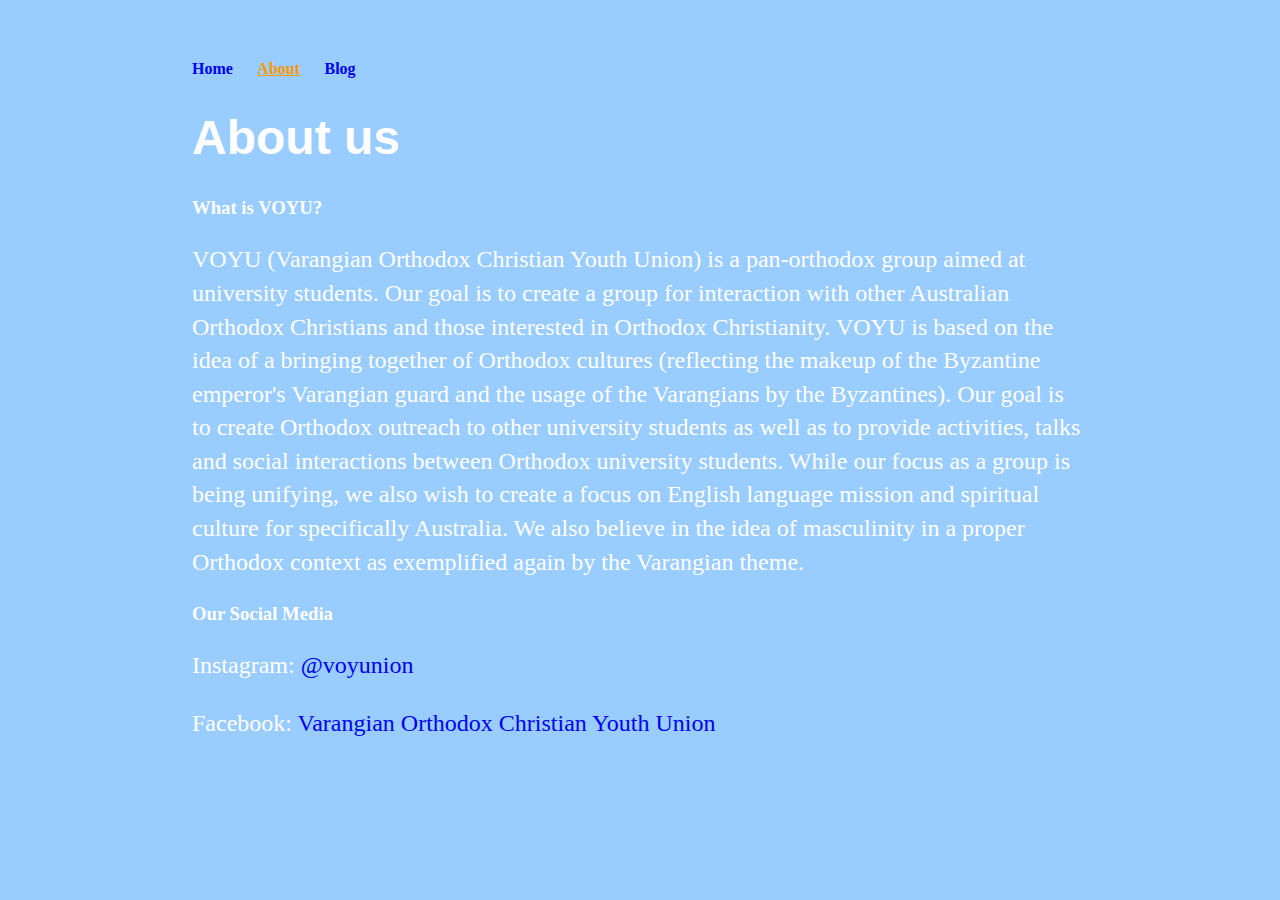
==== about.html @ 03b7ae02 "Rename about to about.html" ====
<!DOCTYPE html>

<html>
  
	<head>
		<title>VOYU</title>
		<link rel="stylesheet" type="text/css" href="./css/main.css" />
	</head>
  
  <body>
  	<nav>
    		<ul>
        		<li><a href="/voyuproject/">Home</a></li>
	        	<li><a href="/voyuproject/about/">About</a></li>
        		<li><a href="/blog/">Blog</a></li>
    		</ul>
	</nav>
    <div class='container'>
    <div class='description'>
      <h1>About us</h1>
      <h3>What is VOYU?</h3>
        <p>VOYU (Varangian Orthodox Christian Youth Union) is a pan-orthodox group aimed at university students. 
Our goal is to create a group for interaction with other Australian Orthodox Christians and those interested in Orthodox Christianity. 
VOYU is based on the idea of a bringing together of Orthodox cultures (reflecting the makeup of the Byzantine emperor's Varangian guard and the usage of the Varangians by the Byzantines). 
Our goal is to create Orthodox outreach to other university students as well as to provide activities, talks and social interactions between Orthodox university students. 
While our focus as a group is being unifying, we also wish to create a focus on English language mission and spiritual culture for specifically Australia. 
We also believe in the idea of masculinity in a proper Orthodox context as exemplified again by the Varangian theme.</p>
      <div class='social-media'>
        <h3>Our Social Media</h3>
          <p>Instagram: 
            <a href="https://www.instagram.com/voyunion/">@voyunion</a></p>
          <p>Facebook: 
             <a href="https://www.facebook.com/VarangianOrthodoxChristianYouthUnion">Varangian Orthodox Christian Youth Union</a><p> </div>
        


    </div> <!-- description-->
    </div> <!-- container -->
  </body>
</html>
---- css/main.css ----
body {
    margin: 60px auto;
    width: 70%;
    background: #99ccff;
    color: #FFF;
}
nav ul, footer ul {
    font-family:'Helvetica', 'Arial', 'Sans-Serif';
    padding: 0px;
    list-style: none;
    font-weight: bold;
}
nav ul li, footer ul li {
    display: inline;
    margin-right: 20px;
}

li {
    font-family: 'Georgia';
    color: #9966ff;
}
[href] {
    text-decoration: none;
}
[href]:hover {
    text-decoration: underline;
    color: #F39810;
}
[href *= 'about'] {
    text-decoration: underline solid #ff9900;
    color: #ff9900;
}
h1 {
    font-size: 3em;
    font-family:'Helvetica', 'Arial', 'Sans-Serif';
}
p {
    font-size: 1.5em;
    line-height: 1.4em;
}
footer {
    border-top: 1px solid #d5d5d5;
    font-size: .8em;
}

ul.posts { 
    margin: 20px auto 40px; 
    font-size: 1.5em;
}

ul.posts li {
    list-style: none;
}
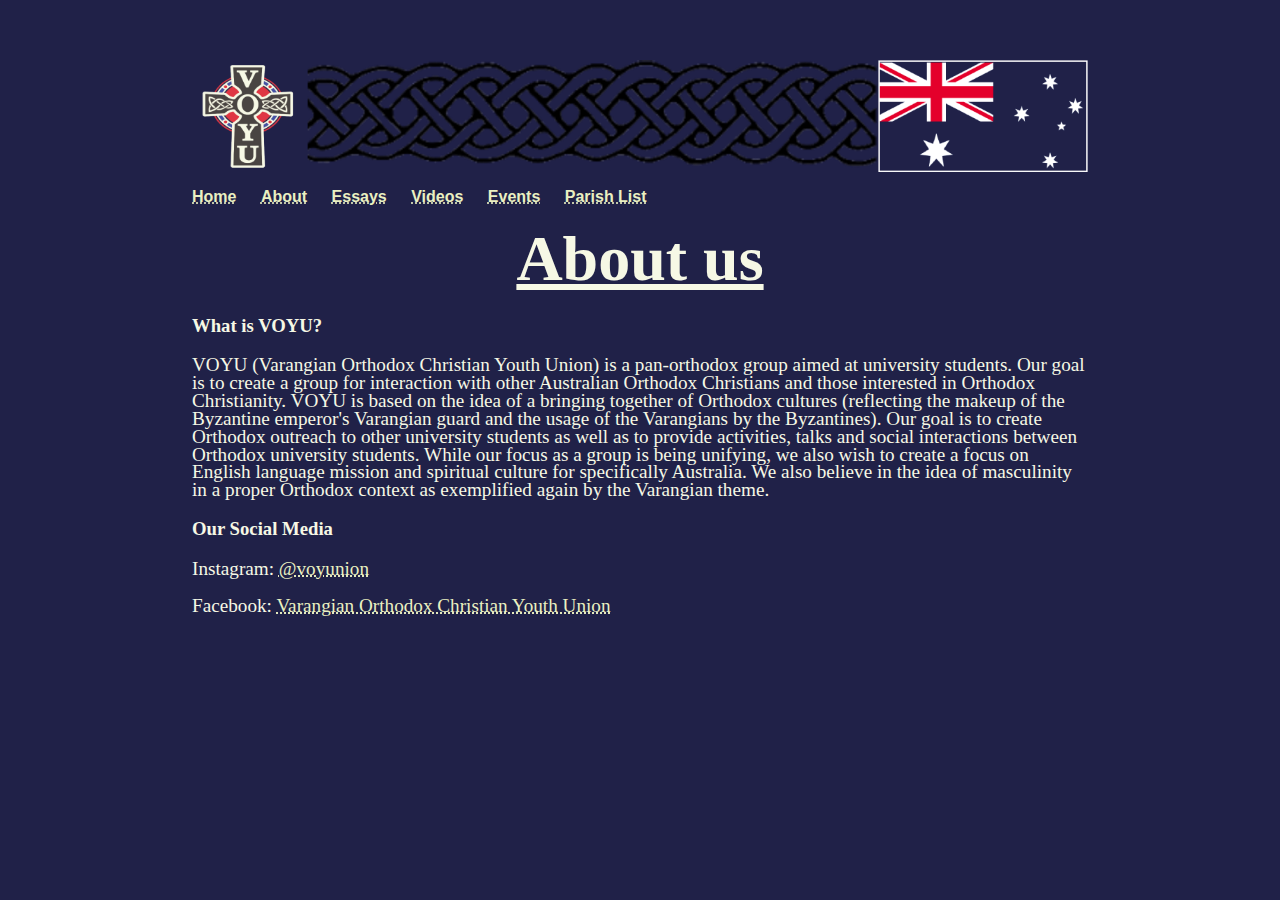
==== commit 903cd870: "Update about.html" ====
--- a/about.html
+++ b/about.html
@@ -4,20 +4,30 @@
   
 	<head>
 		<title>VOYU</title>
+		<meta name='viewport' content='width-device-width, initial-scale=1.0'/>
 		<link rel="stylesheet" type="text/css" href="./css/main.css" />
 	</head>
   
   <body>
+	  <!-- This is the banner image -->
+	  <div class="header">
+  	  <div class="trick"></div>
+  		<img src="./images/Banner.png" alt="Banner"/>
+	  </div>
+	  <!-- end banner -->
   	<nav>
     		<ul>
-        		<li><a href="/voyuproject/">Home</a></li>
-	        	<li><a href="/voyuproject/about/">About</a></li>
-        		<li><a href="/blog/">Blog</a></li>
+        		<li><a href="./">Home</a></li>
+	        	<li><a href="./about.html">About</a></li>
+        		<li><a href="./essays.html">Essays</a></li>
+			<li><a href="./videos.html">Videos</a></li>
+			<li><a href="./events.html">Events</a></li>
+			<li><a href="./parishes.html">Parish List</a></li>
     		</ul>
 	</nav>
     <div class='container'>
     <div class='description'>
-      <h1>About us</h1>
+      <h1 class='title'>About us</h1>
       <h3>What is VOYU?</h3>
         <p>VOYU (Varangian Orthodox Christian Youth Union) is a pan-orthodox group aimed at university students. 
 Our goal is to create a group for interaction with other Australian Orthodox Christians and those interested in Orthodox Christianity. 
--- a/css/main.css
+++ b/css/main.css
@@ -1,8 +1,8 @@
 body {
     margin: 60px auto;
     width: 70%;
-    background: #99ccff;
-    color: #FFF;
+    background: #202148;
+    color: #F6F8E5;
 }
 nav ul, footer ul {
     font-family:'Helvetica', 'Arial', 'Sans-Serif';
@@ -15,28 +15,26 @@
     margin-right: 20px;
 }
 
-li {
-    font-family: 'Georgia';
-    color: #9966ff;
-}
 [href] {
-    text-decoration: none;
+    text-decoration: underline dotted #eaf0c1;
+    color: #eaf0c1;
 }
 [href]:hover {
-    text-decoration: underline;
-    color: #F39810;
+    text-decoration: #DF3644;
+    color: #DF3644;
 }
-[href *= 'about'] {
-    text-decoration: underline solid #ff9900;
-    color: #ff9900;
+[href *= 'about']:hover {
+    text-decoration: underline solid #4452A3;
+    color: #4452A3;
 }
 h1 {
-    font-size: 3em;
+    font-size: 4.5vw;
     font-family:'Helvetica', 'Arial', 'Sans-Serif';
+    text-align: center;
 }
 p {
-    font-size: 1.5em;
-    line-height: 1.4em;
+    font-size: 1.5vw;
+    line-height: 1.4vw;
 }
 footer {
     border-top: 1px solid #d5d5d5;
@@ -52,3 +50,31 @@
     list-style: none;
 }
 
+
+
+.title {
+    font-size: 5vw;
+    font-family: 'Times New Roman', 'Arial', 'Sans-Serif';
+    text-align: center;
+    text-decoration: underline solid #F6F8E5;
+    color: #F6F8E5;
+    margin: 5px auto 10px;
+    font-weight: bold;
+}
+.header {
+  font-size: 0;
+  text-align: center;
+  width: 100%;  /* Container's dimensions */
+  height: auto;
+}
+img {
+  display: inline-block;
+  vertical-align: middle;
+  max-height: 100%;
+  max-width: 100%;
+}
+.trick {
+  display: inline-block;
+  vertical-align: middle;
+  height: auto;
+}
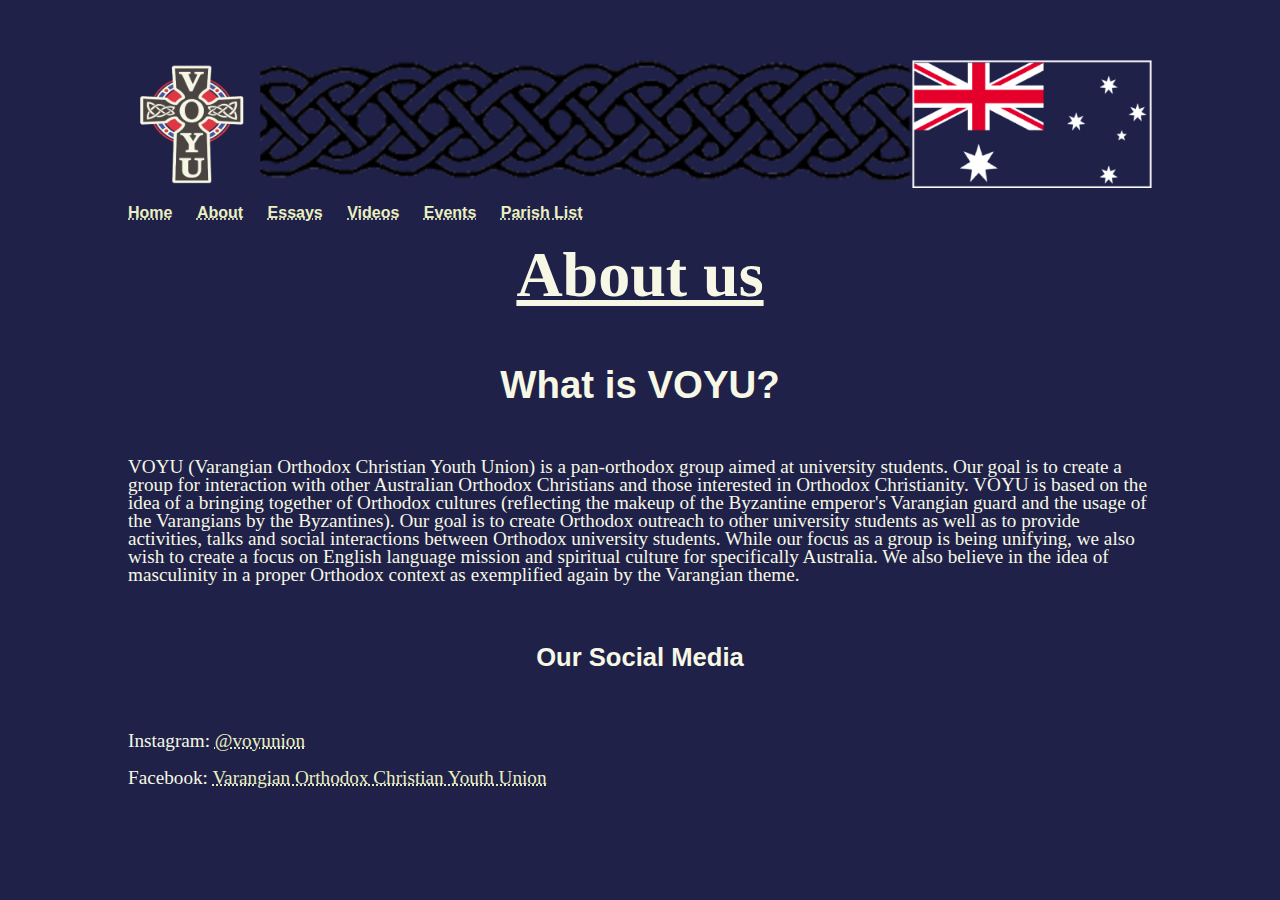
==== commit e80ef685: "Update about.html" ====
--- a/about.html
+++ b/about.html
@@ -28,7 +28,7 @@
     <div class='container'>
     <div class='description'>
       <h1 class='title'>About us</h1>
-      <h3>What is VOYU?</h3>
+      <h4>What is VOYU?</h3>
         <p>VOYU (Varangian Orthodox Christian Youth Union) is a pan-orthodox group aimed at university students. 
 Our goal is to create a group for interaction with other Australian Orthodox Christians and those interested in Orthodox Christianity. 
 VOYU is based on the idea of a bringing together of Orthodox cultures (reflecting the makeup of the Byzantine emperor's Varangian guard and the usage of the Varangians by the Byzantines). 
@@ -36,7 +36,7 @@
 While our focus as a group is being unifying, we also wish to create a focus on English language mission and spiritual culture for specifically Australia. 
 We also believe in the idea of masculinity in a proper Orthodox context as exemplified again by the Varangian theme.</p>
       <div class='social-media'>
-        <h3>Our Social Media</h3>
+        <h6>Our Social Media</h3>
           <p>Instagram: 
             <a href="https://www.instagram.com/voyunion/">@voyunion</a></p>
           <p>Facebook: 
--- a/css/main.css
+++ b/css/main.css
@@ -1,8 +1,52 @@
 body {
     margin: 60px auto;
-    width: 70%;
+    width: 80%;
     background: #202148;
     color: #F6F8E5;
+}
+h1 {
+    font-size: 4.5vw;
+    font-family:'Helvetica', 'Arial', 'Sans-Serif';
+    text-align: center;
+}
+
+h2 {
+    font-size: 4vw;
+    font-family:'Helvetica', 'Arial', 'Sans-Serif';
+    text-align: center;
+}
+
+h3 {
+    font-size: 3.5vw;
+    font-family:'Helvetica', 'Arial', 'Sans-Serif';
+    text-align: center;    
+}
+
+h4 {
+    font-size: 3vw;
+    font-family:'Helvetica', 'Arial', 'Sans-Serif';
+    text-align: center;    
+}
+
+h5 {
+    font-size: 2.5vw;
+    font-family:'Helvetica', 'Arial', 'Sans-Serif';
+    text-align: center;    
+}
+
+h6 {
+    font-size: 2vw;
+    font-family:'Helvetica', 'Arial', 'Sans-Serif';
+    text-align: center;    
+}
+
+p {
+    font-size: 1.5vw;
+    line-height: 1.4vw;
+}
+footer {
+    border-top: 1px solid #d5d5d5;
+    font-size: .8em;
 }
 nav ul, footer ul {
     font-family:'Helvetica', 'Arial', 'Sans-Serif';
@@ -27,19 +71,7 @@
     text-decoration: underline solid #4452A3;
     color: #4452A3;
 }
-h1 {
-    font-size: 4.5vw;
-    font-family:'Helvetica', 'Arial', 'Sans-Serif';
-    text-align: center;
-}
-p {
-    font-size: 1.5vw;
-    line-height: 1.4vw;
-}
-footer {
-    border-top: 1px solid #d5d5d5;
-    font-size: .8em;
-}
+
 
 ul.posts { 
     margin: 20px auto 40px; 
@@ -49,8 +81,6 @@
 ul.posts li {
     list-style: none;
 }
-
-
 
 .title {
     font-size: 5vw;
